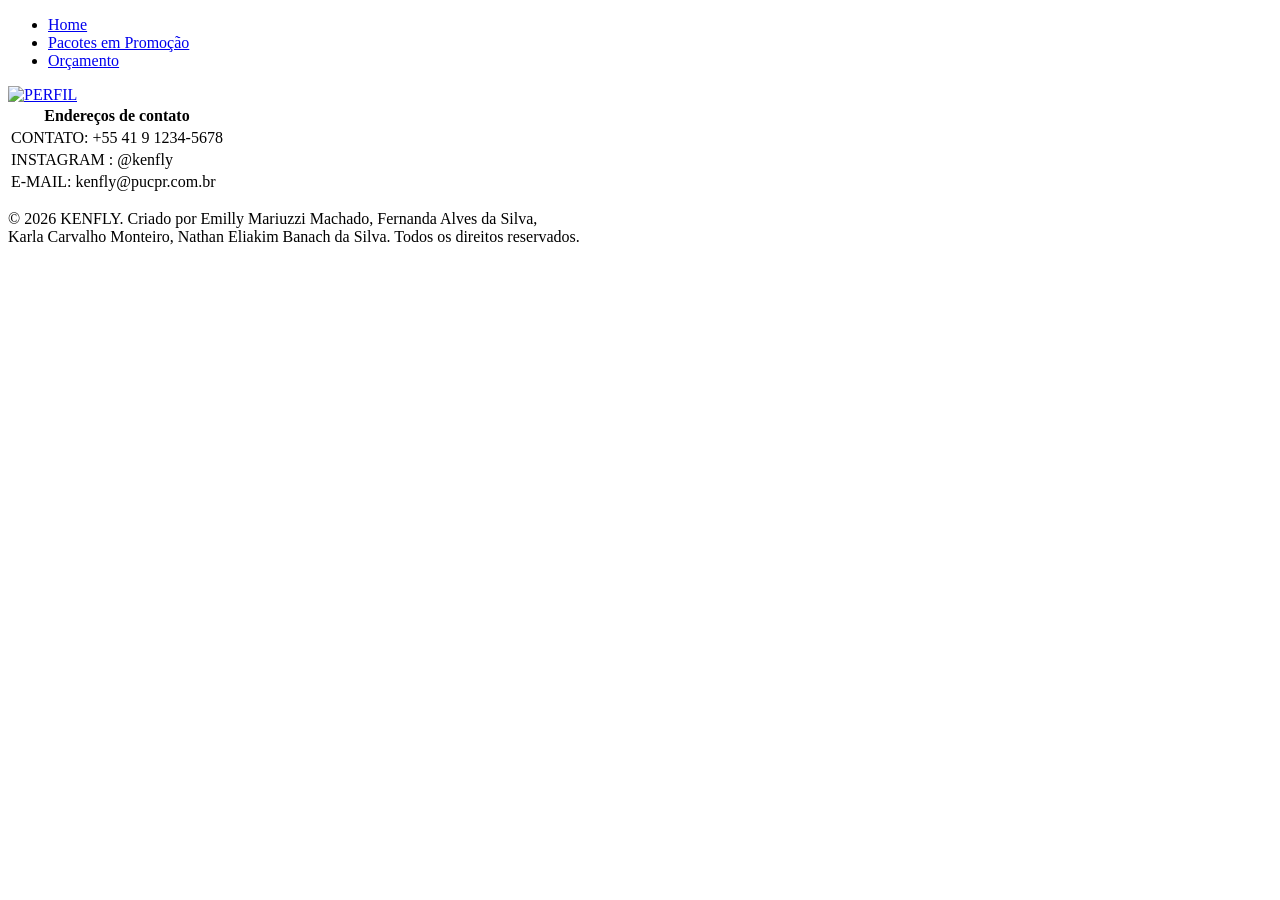
==== orcamento.html @ 62681f87 "Add files via upload" ====
<!DOCTYPE html>
<html lang="en">
<head>
    <meta charset="UTF-8">
    <meta name="viewport" content="width=device-width, initial-scale=1.0">
    <title>Document</title>
    <link rel ='stylesheet' href="../css/orcamento.css">
</head>
<body>
    <header>
  <nav>
    <ul>
      <li><a href="index.html">Home</a></li>
      <li><a href="#">Pacotes em Promoção</a></li>
      <li><a href="#">Orçamento</a></li>
    </ul>
    
    <div class="img-nav">
      <a href="#"><img src="../imagens/kenfly_logo.png" alt="PERFIL" width="300px"></a>
      </div>

  </nav>
  </header>

  <footer>
  <table>
    <tr>
      <th>Endereços de contato</th>
      <th></th>
    </tr>
    <tr>
      <td><span>CONTATO: +55 41 9 1234-5678 </span> </td>
    </tr>
    <tr>
      <td><span> INSTAGRAM : @kenfly </span></td> 
    </tr>
    <tr>
      <td><span>E-MAIL: kenfly@pucpr.com.br</span>
    </tr>
  </table>
  <p>© 2026 KENFLY. Criado por Emilly Mariuzzi Machado, Fernanda Alves da Silva, <br>
    Karla Carvalho Monteiro, Nathan Eliakim Banach da Silva. Todos os direitos reservados.</p>
</footer>

</body>
</html>
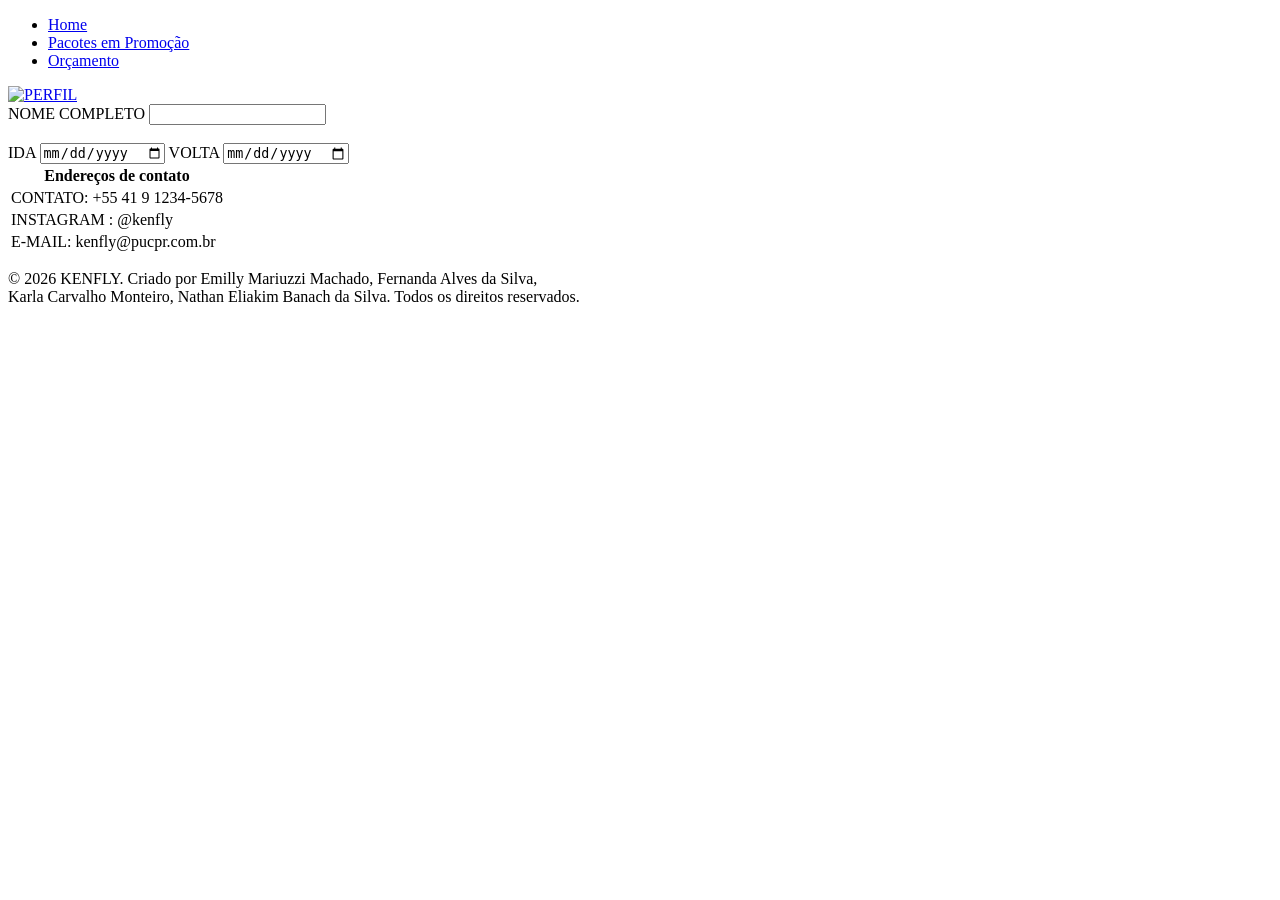
==== commit 22ba3efb: "Update orcamento.html" ====
--- a/orcamento.html
+++ b/orcamento.html
@@ -11,8 +11,8 @@
   <nav>
     <ul>
       <li><a href="index.html">Home</a></li>
-      <li><a href="#">Pacotes em Promoção</a></li>
-      <li><a href="#">Orçamento</a></li>
+      <li><a href="pacotes.html">Pacotes em Promoção</a></li>
+      <li><a href="orcamento.html">Orçamento</a></li>
     </ul>
     
     <div class="img-nav">
@@ -21,6 +21,15 @@
 
   </nav>
   </header>
+  <div class = 'reserva'>
+    <form> 
+    <label for="login">NOME COMPLETO</label>
+    <input type="text" id="login">
+    <br><br>
+    <label for="date">IDA</label>
+    <input type="date" id="date">
+    <label for="date">VOLTA</label>
+    <input type="date" id="date">
 
   <footer>
   <table>
@@ -43,4 +52,4 @@
 </footer>
 
 </body>
-</html>+</html>
